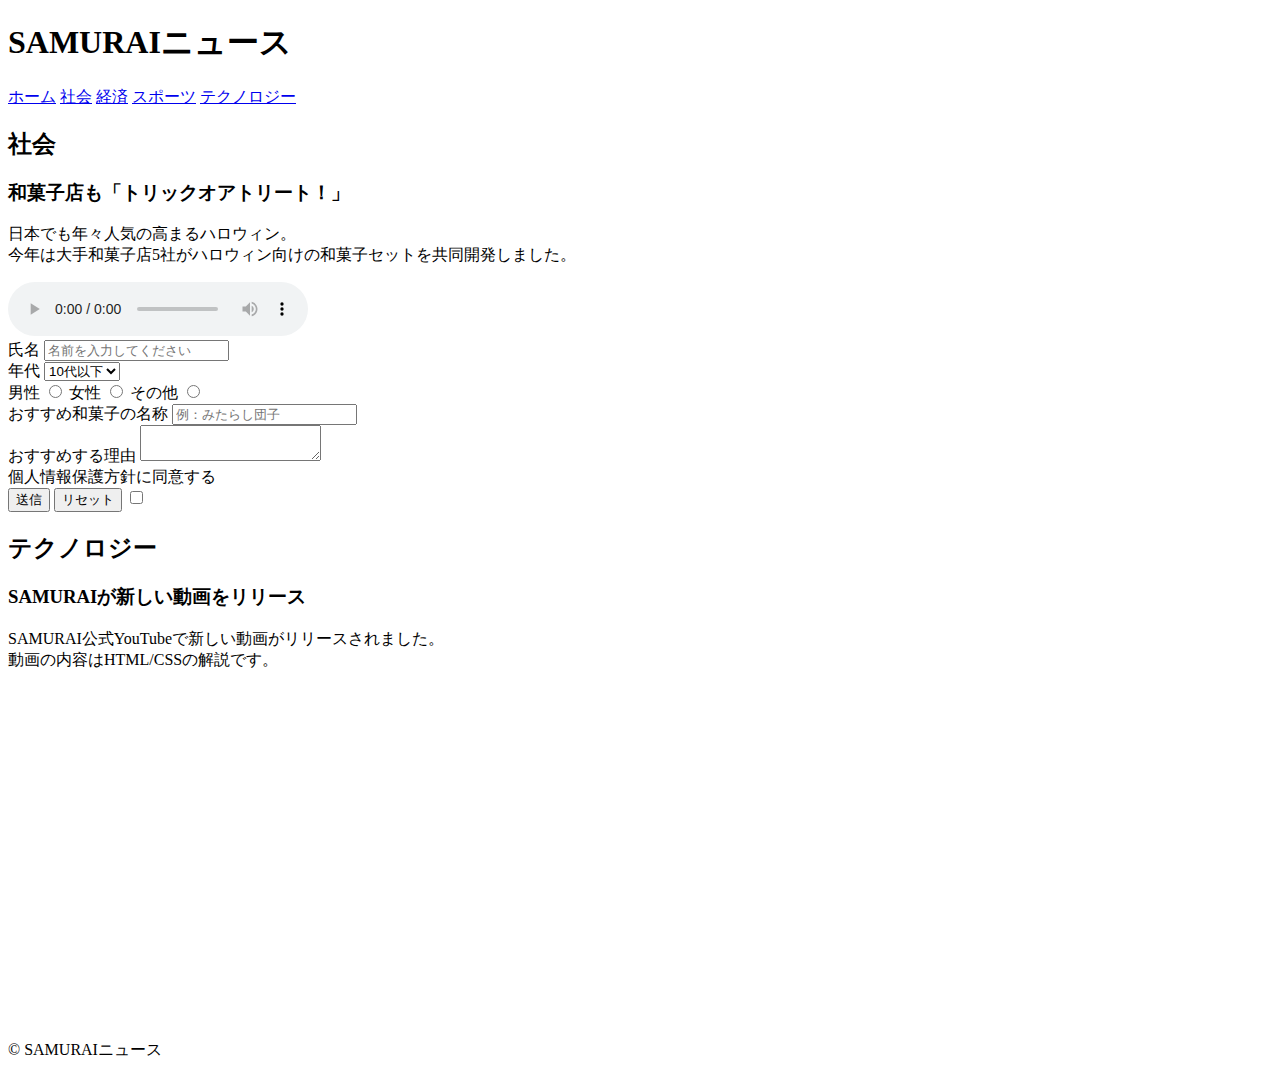
==== kadai_008/kadai_008.html @ a27e59e5 "8章課題" ====
<!DOCTYPE html>
<html>
<head>
    <meta charset="UTF-8">
    <meta name="description" content="このページは8章の課題です。">
    <title>8章課題</title>
</head>
<body>
    <header>
        <h1>SAMURAIニュース</h1>
        <nav>
            <a href="https://www.sejuku.net/">ホーム</a>
            <a href="https://www.sejuku.net/">社会</a>
            <a href="https://www.sejuku.net/">経済</a>
            <a href="https://www.sejuku.net/">スポーツ</a>
            <a href="https://www.sejuku.net/">テクノロジー</a>
        </nav>
    </header>
    <main>
        <article>
            <section>
                <h2>社会</h2>
                <h3>和菓子店も「トリックオアトリート！」</h3>
                <p>日本でも年々人気の高まるハロウィン。<br>
                今年は大手和菓子店5社がハロウィン向けの和菓子セットを共同開発しました。
                </p>
                <audio src="ichi.mp3" controls></audio>
                <br>
                <form>
                    <label>氏名</label>
                    <input type="text" placeholder="名前を入力してください">
                    <br>
                    <label>年代</label>
                    <select>
                        <option>10代以下</option>
                        <option>20代</option>
                        <option>30代</option>
                        <option>40代以上</option>
                    </select>
                    <br>
                    <label>男性</label>
                    <input type="radio" name="gender">
                    <label>女性</label>
                    <input type="radio" name="gender">
                    <label>その他</label>
                    <input type="radio" name="gender">
                    <br>
                    <label>おすすめ和菓子の名称</label>
                    <input type="text" placeholder="例：みたらし団子">
                    <br>
                    <label>おすすめする理由</label>
                    <textarea></textarea>
                    <br>
                    <label>個人情報保護方針に同意する</label>
                    <br>
                    <input type="submit" value="送信">
                    <input type="reset" value="リセット">
                    <input type="checkbox">
                </form>
            </section>
            <section>
                <h2>テクノロジー</h2>
                <h3>SAMURAIが新しい動画をリリース</h3>
                <p>SAMURAI公式YouTubeで新しい動画がリリースされました。<br>
                    動画の内容はHTML/CSSの解説です。</p>
                <br>
                <iframe width="560" height="315" src="https://www.youtube.com/embed/2JLiGSUohEo?si=KIvgp5aWhBapqBJe" title="YouTube video player" frameborder="0" allow="accelerometer; autoplay; clipboard-write; encrypted-media; gyroscope; picture-in-picture; web-share" referrerpolicy="strict-origin-when-cross-origin" allowfullscreen></iframe>
            </section>
        </article>
    </main>
    <footer>
        <p>&copy; SAMURAIニュース</p>

    </footer>
</body>
</html>
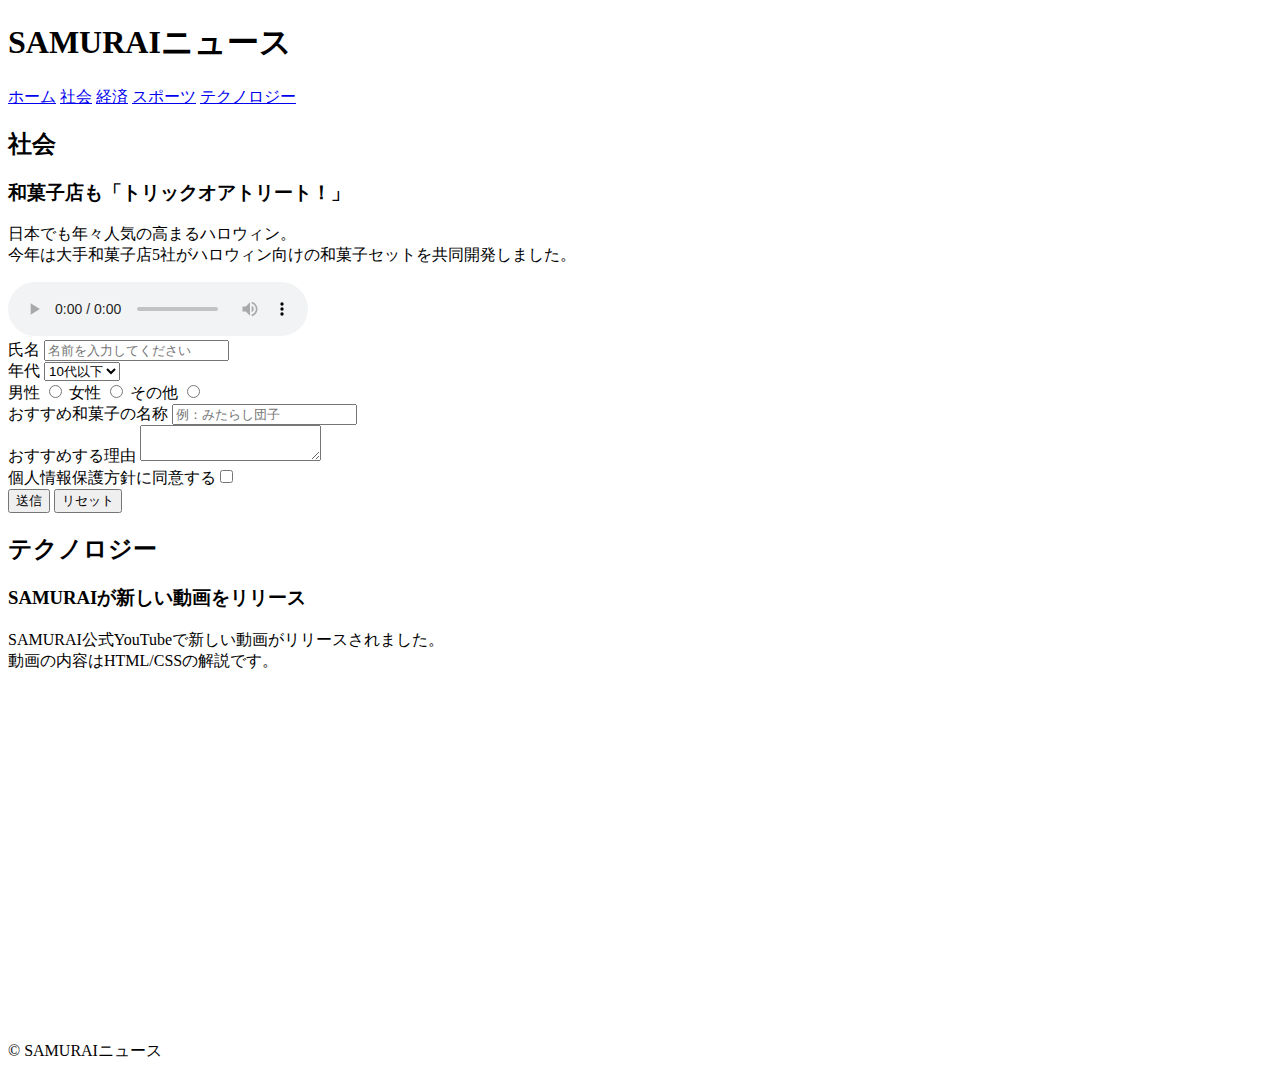
==== commit 3aa1b7f9: "8章課題" ====
--- a/kadai_008/kadai_008.html
+++ b/kadai_008/kadai_008.html
@@ -51,11 +51,11 @@
                     <label>おすすめする理由</label>
                     <textarea></textarea>
                     <br>
-                    <label>個人情報保護方針に同意する</label>
+                    <label>個人情報保護方針に同意する</label><input type="checkbox">
                     <br>
                     <input type="submit" value="送信">
                     <input type="reset" value="リセット">
-                    <input type="checkbox">
+                    
                 </form>
             </section>
             <section>
